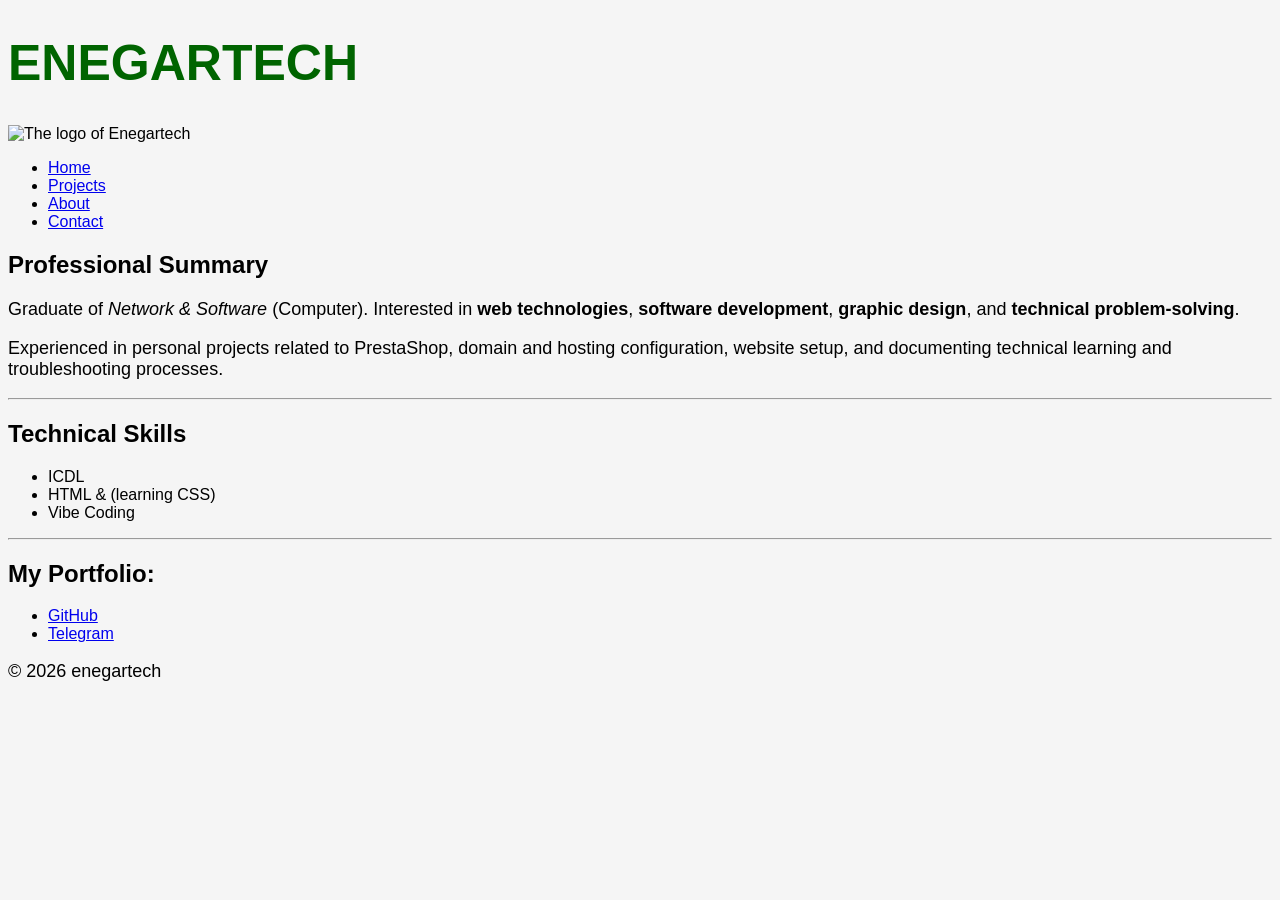
==== about.html @ 1ffe9c96 "add style.css to about page" ====
<!DOCTYPE html>
<html lang="en">
    <head>
        <meta charset="UTF-8">
        <title>About Me</title>
        <link rel="stylesheet" href="style.css">
    </head>
    <body>
        <header>
            <h1>ENEGARTECH</h1>
            <img src="images/logo.jpg" alt="The logo of Enegartech" width="200">
            <nav>
                <ul>
                    <li><a href="index.html">Home</a></li>
                    <li><a href="projects.html">Projects</a></li>
                    <li><a href="about.html">About</a></li>
                    <li><a href="contact.html">Contact</a></li>
                </ul>
            </nav>
        </header>
        <main>
            <h2>Professional Summary</h2>
            <p>Graduate of <em>Network &amp; Software</em> (Computer). Interested in <strong>web technologies</strong>, <strong>software development</strong>, <strong>graphic design</strong>, and <strong>technical problem-solving</strong>.</p>
            <p>Experienced in personal projects related to PrestaShop, domain and hosting configuration, website setup, and documenting technical learning and troubleshooting processes.</p>
            <hr>
            <h2>Technical Skills</h2>
            <ul>
                <li>ICDL</li>
                <li>HTML &amp; (learning CSS)</li>
                <li>Vibe Coding</li>
            </ul>
            <hr>
            <h2>My Portfolio:</h2>
            <ul>
                <li><a href="https://github.com/enegartech">GitHub</a></li>
                <li><a href="https://t.me/negartech">Telegram</a></li>
            </ul>
        </main>
        <footer><p>&copy; 2026 enegartech</p></footer>
    </body>
</html>
---- style.css ----
body {
    font-family: Arial, sans-serif;
    background-color: whitesmoke;
}

h1 {
    color: darkgreen;
    text-align: left;
    font-size: 50px;
}

p {
    font-size: 18px;
}
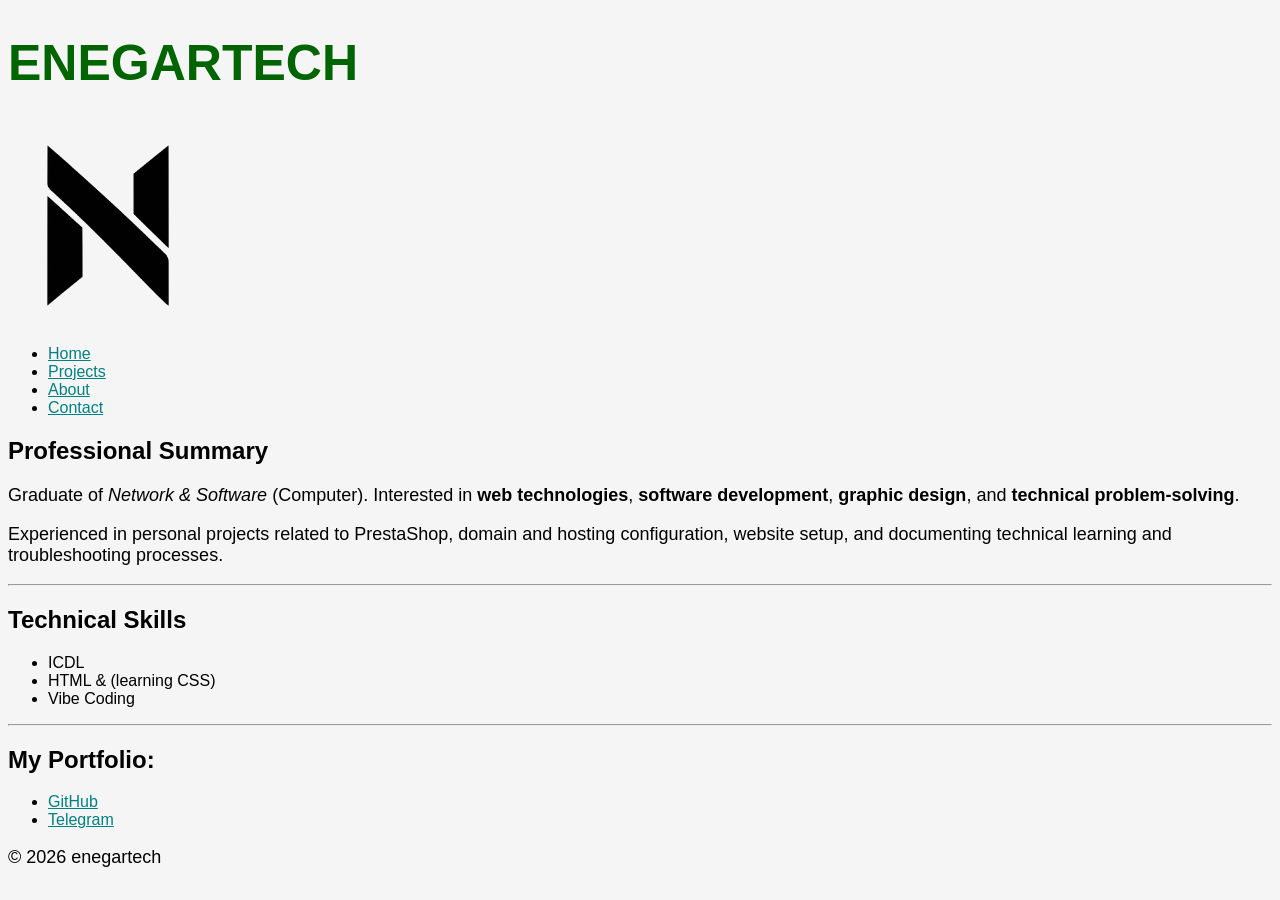
==== commit 4acfa9bf: "Replace the logo with a PNG file" ====
--- a/about.html
+++ b/about.html
@@ -8,7 +8,7 @@
     <body>
         <header>
             <h1>ENEGARTECH</h1>
-            <img src="images/logo.jpg" alt="The logo of Enegartech" width="200">
+            <img src="images/logo.png" alt="The logo of Enegartech" width="200">
             <nav>
                 <ul>
                     <li><a href="index.html">Home</a></li>
--- a/style.css
+++ b/style.css
@@ -11,4 +11,8 @@
 
 p {
     font-size: 18px;
+}
+
+a {
+    color: teal
 }
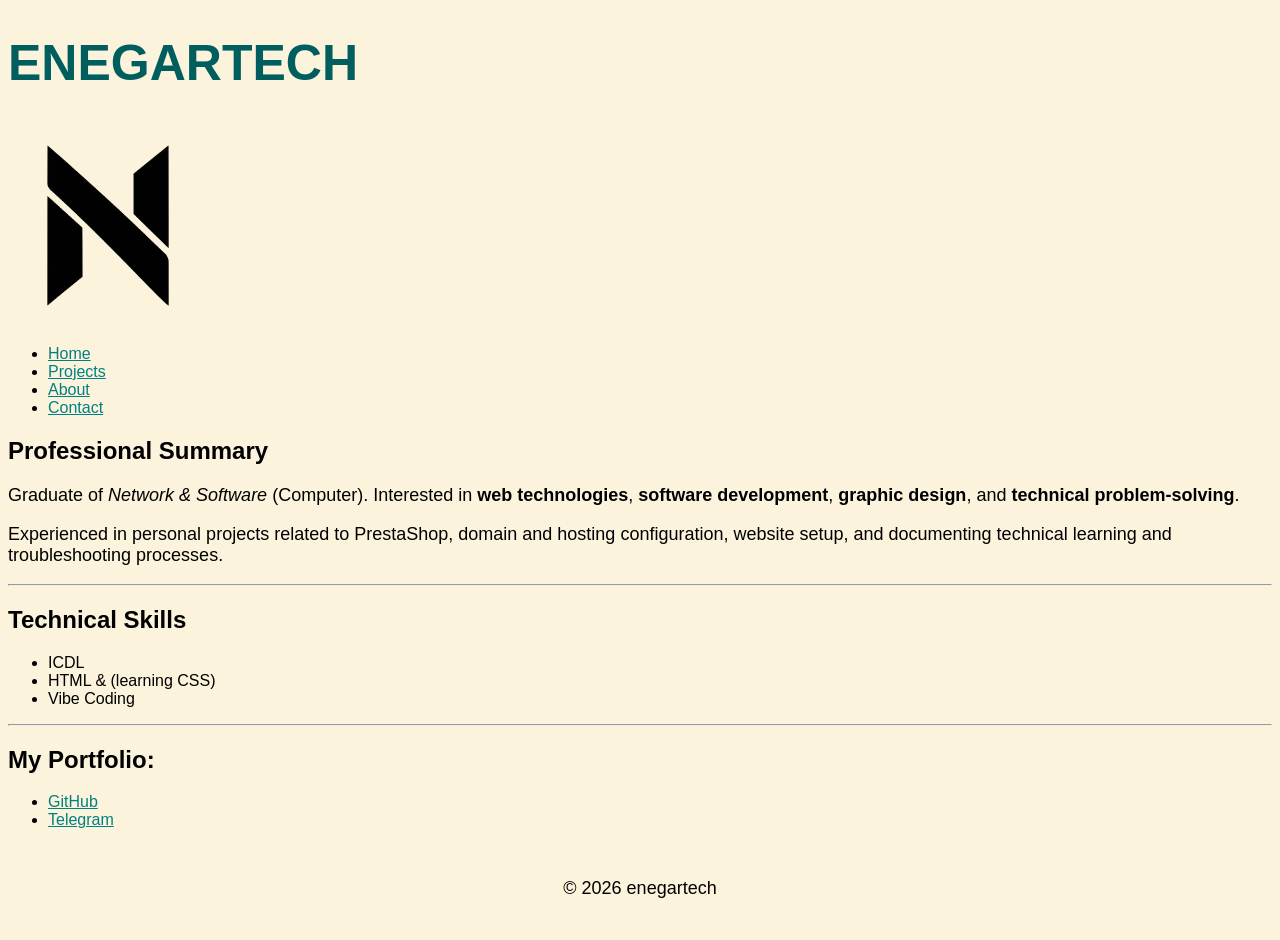
==== commit 170269eb: "Add style.css to footer" ====
--- a/about.html
+++ b/about.html
@@ -36,6 +36,6 @@
                 <li><a href="https://t.me/negartech">Telegram</a></li>
             </ul>
         </main>
-        <footer><p>&copy; 2026 enegartech</p></footer>
+        <footer class="footer"><p>&copy; 2026 enegartech</p></footer>
     </body>
 </html>
--- a/style.css
+++ b/style.css
@@ -1,10 +1,10 @@
 body {
     font-family: Arial, sans-serif;
-    background-color: whitesmoke;
+    background-color: rgb(252, 243, 221);
 }
 
 h1 {
-    color: darkgreen;
+    color: rgb(0, 94, 94);
     text-align: left;
     font-size: 50px;
 }
@@ -14,5 +14,45 @@
 }
 
 a {
-    color: teal
+    color: teal;
+}
+
+.note {
+    font-size: 20px;
+    color: dimgray;
+}
+
+.highlight {
+    background-color: rgb(255, 245, 135);
+}
+
+.demo-note {
+    color:darkslategrey;
+    background-color: rgb(253, 226, 184);
+    padding: 10px;
+    margin-bottom: 10px;
+}
+
+.box {
+    border: 2px dashed teal;
+    padding: 15px;
+    margin: 30px;
+    background-color: white;
+}
+
+.main {
+    padding: 10px;
+}
+
+.card {
+    text-align: center;
+    border: 5px dashed teal;
+    padding: 15px;
+    margin: 30px;
+    background-color:rgb(253, 222, 171);
+}
+
+.footer {
+    padding: 15px;
+    text-align: center;
 }
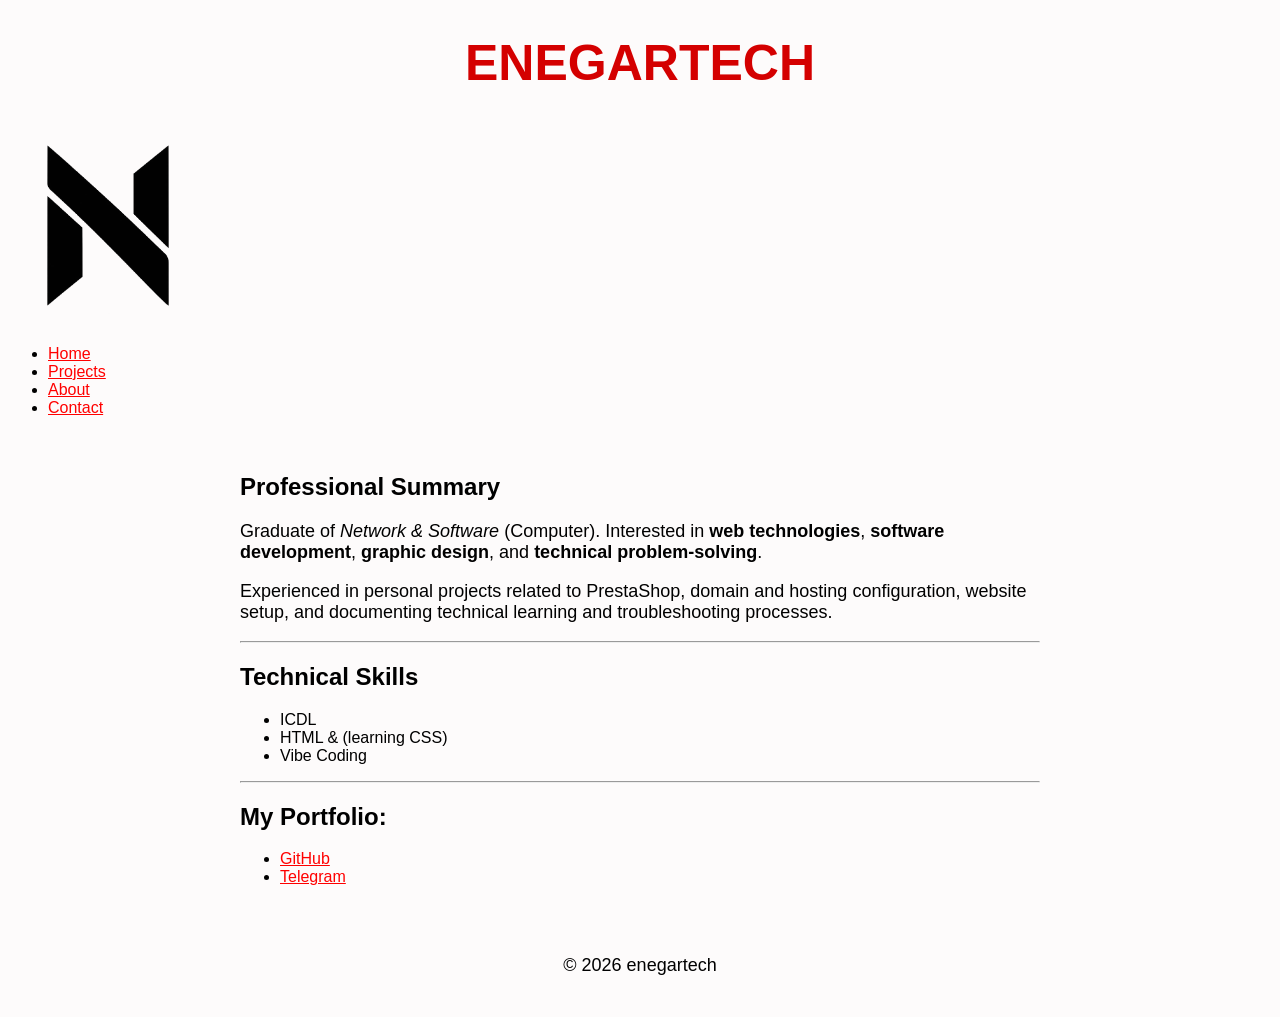
==== commit ea4d0f0f: "Update the borders and colors with style.css" ====
--- a/about.html
+++ b/about.html
@@ -36,6 +36,6 @@
                 <li><a href="https://t.me/negartech">Telegram</a></li>
             </ul>
         </main>
-        <footer class="footer"><p>&copy; 2026 enegartech</p></footer>
+        <footer><p>&copy; 2026 enegartech</p></footer>
     </body>
 </html>
--- a/style.css
+++ b/style.css
@@ -1,12 +1,13 @@
 body {
     font-family: Arial, sans-serif;
-    background-color: rgb(252, 243, 221);
+    background-color: rgb(253, 251, 251);
 }
 
 h1 {
-    color: rgb(0, 94, 94);
+    color: rgb(212, 0, 0);
     text-align: left;
     font-size: 50px;
+    text-align: center;
 }
 
 p {
@@ -14,45 +15,65 @@
 }
 
 a {
-    color: teal;
+    color: rgb(255, 0, 0);
 }
 
 .note {
     font-size: 20px;
-    color: dimgray;
+    color: rgb(0, 0, 0);
 }
 
 .highlight {
-    background-color: rgb(255, 245, 135);
+    background-color: rgb(255, 190, 190);
 }
 
 .demo-note {
-    color:darkslategrey;
-    background-color: rgb(253, 226, 184);
+    color:rgb(212, 0, 0);
+    background-color: rgb(255, 190, 190);
     padding: 10px;
     margin-bottom: 10px;
 }
 
 .box {
-    border: 2px dashed teal;
+    border: 2px dashed rgb(212, 0, 0);
     padding: 15px;
     margin: 30px;
     background-color: white;
 }
 
-.main {
-    padding: 10px;
+main {
+    padding: 20px;
+    max-width: 800px;
+    margin: 0 auto;
+
 }
 
 .card {
     text-align: center;
-    border: 5px dashed teal;
+    border: 5px dashed rgb(255, 0, 0);
     padding: 15px;
     margin: 30px;
-    background-color:rgb(253, 222, 171);
+    background-color:rgb(0, 0, 0);
+    color: white;
 }
 
-.footer {
+footer {
     padding: 15px;
     text-align: center;
+}
+
+.narrow {
+    width: 300px;
+    border: 2px solid rgb(255, 0, 0);
+}
+
+.limited {
+    max-width: 300px;
+    border: 2px solid rgb(255, 0, 0);
+}
+
+.centered {
+    border: 2px dashed rgb(255, 0, 0);
+    max-width:600px;
+    margin: 0 auto;
 }
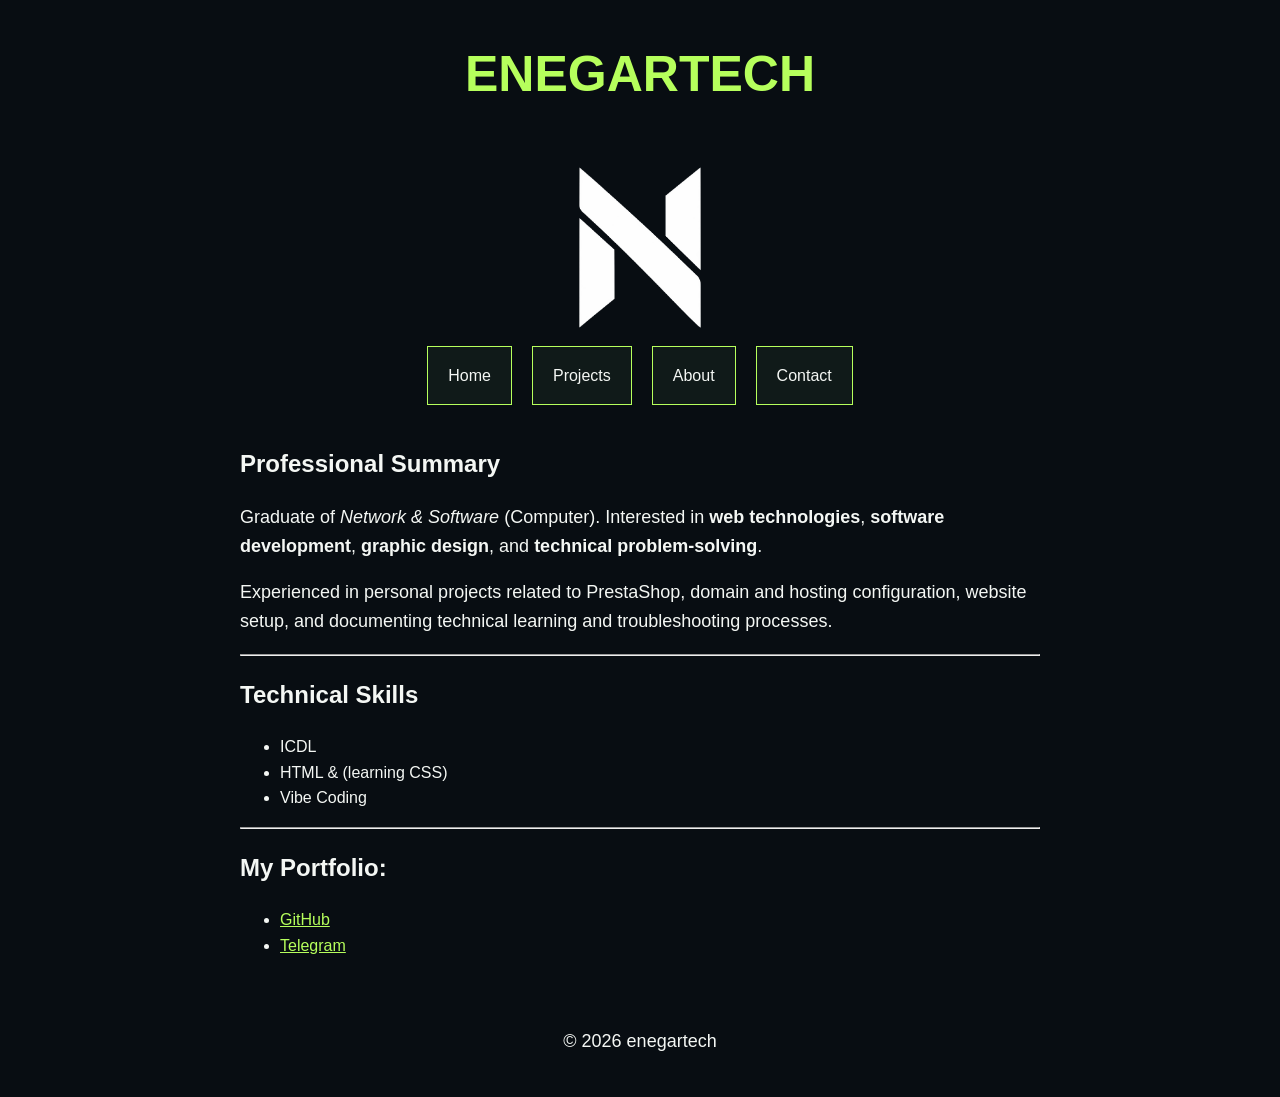
==== commit 40324931: "Make the project cards stack on narrow screens" ====
--- a/about.html
+++ b/about.html
@@ -2,6 +2,7 @@
 <html lang="en">
     <head>
         <meta charset="UTF-8">
+        <meta name="viewport" content="width=device-width, initial-scale=1">
         <title>About Me</title>
         <link rel="stylesheet" href="style.css">
     </head>
--- a/style.css
+++ b/style.css
@@ -1,60 +1,72 @@
 body {
     font-family: Arial, sans-serif;
-    background-color: rgb(253, 251, 251);
+    background-color: #080d12;
+    color: #f4f7f4;
+    line-height: 1.6;
 }
 
 h1 {
-    color: rgb(212, 0, 0);
-    text-align: left;
+    color: #b6ff5c;
     font-size: 50px;
     text-align: center;
 }
 
 p {
-    font-size: 18px;
+    font-size: 1.125rem;
 }
 
 a {
-    color: rgb(255, 0, 0);
+    color: #b6ff5c;
 }
 
 .note {
     font-size: 20px;
-    color: rgb(0, 0, 0);
+    color: #080d12;
 }
 
 .highlight {
-    background-color: rgb(255, 190, 190);
+    background-color: #1e4735;
 }
 
 .demo-note {
-    color:rgb(212, 0, 0);
-    background-color: rgb(255, 190, 190);
+    color: #f4f7f4;
+    background-color: #1e4735;
     padding: 10px;
     margin-bottom: 10px;
 }
 
 .box {
-    border: 2px dashed rgb(212, 0, 0);
+    border: 2px solid #b6ff5c;
     padding: 15px;
     margin: 30px;
-    background-color: white;
+    background-color: #f4f7f4;
 }
 
 main {
     padding: 20px;
     max-width: 800px;
     margin: 0 auto;
-
+    background-color:#080d12;
 }
 
 .card {
     text-align: center;
-    border: 5px dashed rgb(255, 0, 0);
+    border: 1px solid #b6ff5c;
     padding: 15px;
     margin: 30px;
-    background-color:rgb(0, 0, 0);
-    color: white;
+    background-color:#101a19;
+    color: #f4f7f4;
+}
+
+.cards {
+    display: flex;
+    gap: 20px;
+    flex-wrap: wrap;
+}
+
+.cards .card {
+     margin: 0;
+     flex: 1 1 250px;
 }
 
 footer {
@@ -64,16 +76,55 @@
 
 .narrow {
     width: 300px;
-    border: 2px solid rgb(255, 0, 0);
+    border: 2px solid #b6ff5c;
 }
 
 .limited {
     max-width: 300px;
-    border: 2px solid rgb(255, 0, 0);
+    border: 2px solid #b6ff5c;
 }
 
 .centered {
-    border: 2px dashed rgb(255, 0, 0);
+    border: 2px solid #b6ff5c;
     max-width:600px;
     margin: 0 auto;
+}
+
+nav ul {
+    display: flex;
+    justify-content: center;
+    gap: 20px; 
+    list-style: none;
+    padding: 0; 
+}
+
+nav a {
+    text-decoration: none;
+    padding: 20px;
+    border: 1px solid #b6ff5c;
+    background-color: #101a19;
+    color: #f4f7f4;
+}
+
+footer a {
+    color: #b6ff5c;
+}
+
+header img {
+    display: block;
+    margin: 0 auto;
+}
+
+.row {
+    display: flex;
+    gap: 20px;
+    justify-content: space-between;
+    height: 150px;
+    border: 3px solid #b6ff5c;
+    align-items: flex-end;
+}
+
+.item {
+    border: 2px solid #b6ff5c;
+    padding: 10px;
 }
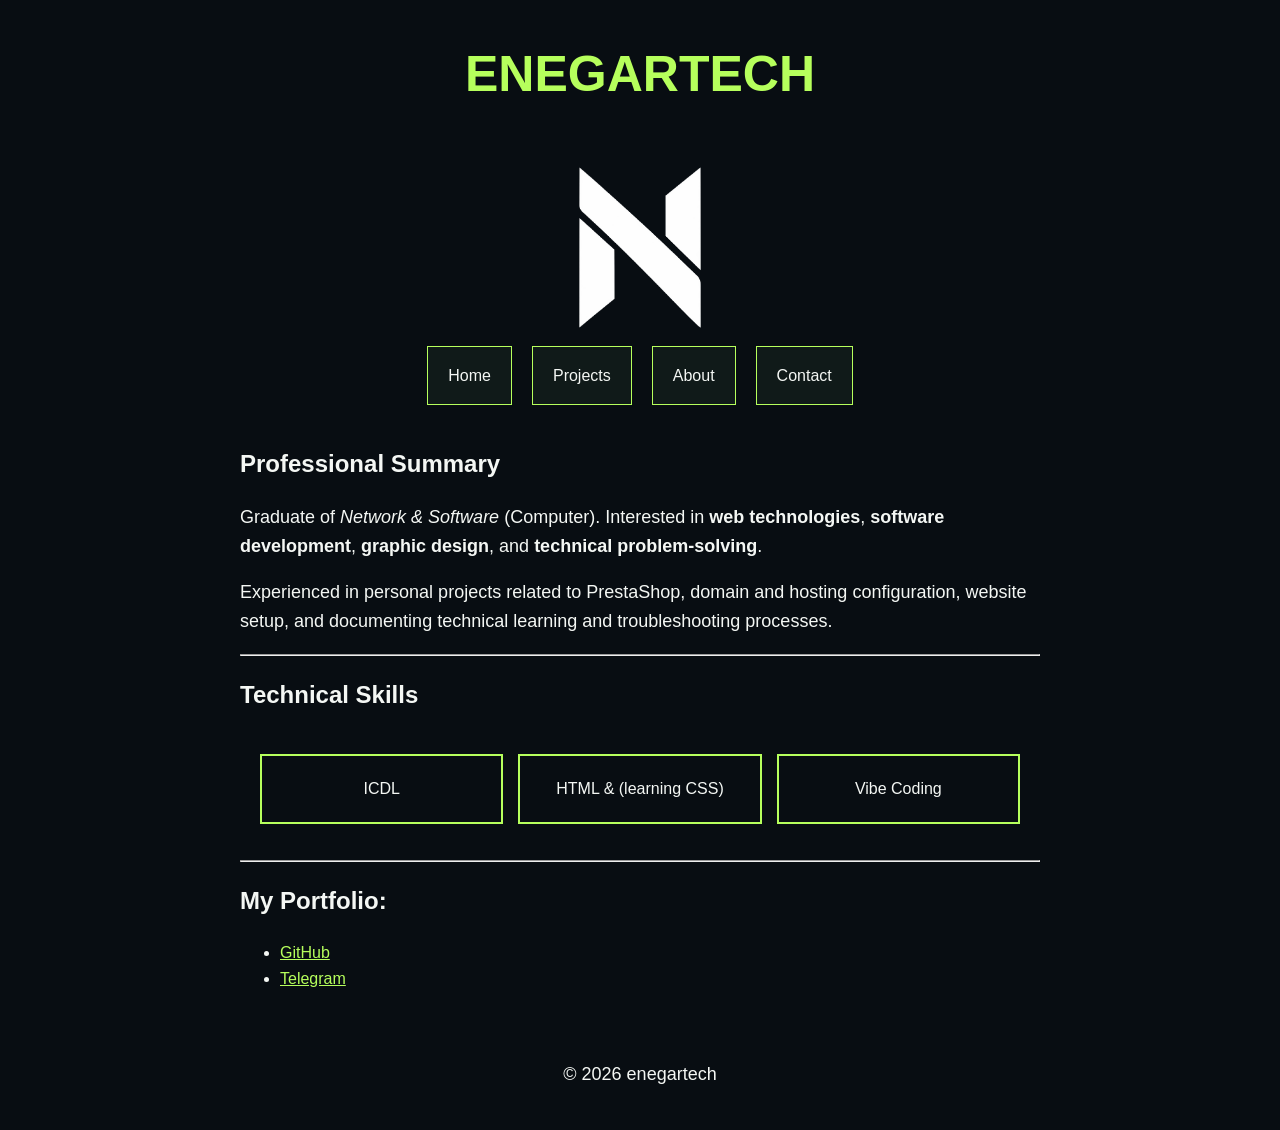
==== commit 66154728: "Show the skills as a grid of tiles" ====
--- a/about.html
+++ b/about.html
@@ -25,7 +25,7 @@
             <p>Experienced in personal projects related to PrestaShop, domain and hosting configuration, website setup, and documenting technical learning and troubleshooting processes.</p>
             <hr>
             <h2>Technical Skills</h2>
-            <ul>
+            <ul class="skills">
                 <li>ICDL</li>
                 <li>HTML &amp; (learning CSS)</li>
                 <li>Vibe Coding</li>
--- a/style.css
+++ b/style.css
@@ -21,7 +21,7 @@
 
 .note {
     font-size: 20px;
-    color: #080d12;
+    color: #f4f7f4;
 }
 
 .highlight {
@@ -104,6 +104,12 @@
     border: 1px solid #b6ff5c;
     background-color: #101a19;
     color: #f4f7f4;
+    transition: background-color 0.3s, color 0.3s;
+}
+
+nav a:hover, nav a:focus {
+    background-color: #b6ff5c;
+    color: #080d12;
 }
 
 footer a {
@@ -127,4 +133,59 @@
 .item {
     border: 2px solid #b6ff5c;
     padding: 10px;
+}
+
+table {
+    border-collapse: collapse;
+    width: 100%;
+}
+
+th, td {
+    border: 1px solid #b6ff5c;
+    padding: 10px;
+    text-align: left;
+}
+
+.grid {
+    display: grid;
+    grid-template-columns: repeat(auto-fit, minmax(200px, 1fr));
+    gap: 20px;
+}
+
+.tile {
+    border: 2px solid #b6ff5c;
+    padding: 20px;
+    text-align: center;
+}
+
+.skills {
+    display: grid;
+    grid-template-columns: repeat(auto-fit, minmax(150px, 1fr));
+    gap: 15px;
+    list-style: none;
+    padding: 20px;
+}
+
+.skills li {
+    border: 2px solid #b6ff5c;
+    padding: 20px;
+    text-align: center;
+}
+
+@media (max-width: 600px) {
+    h1 {
+        font-size: 32px;
+    }
+    main {
+        padding: 12px;
+    }
+    nav ul {
+        flex-wrap: wrap;
+    }
+    nav a {
+        padding: 12px;
+    }
+    header img {
+        width: 120px;
+    }
 }
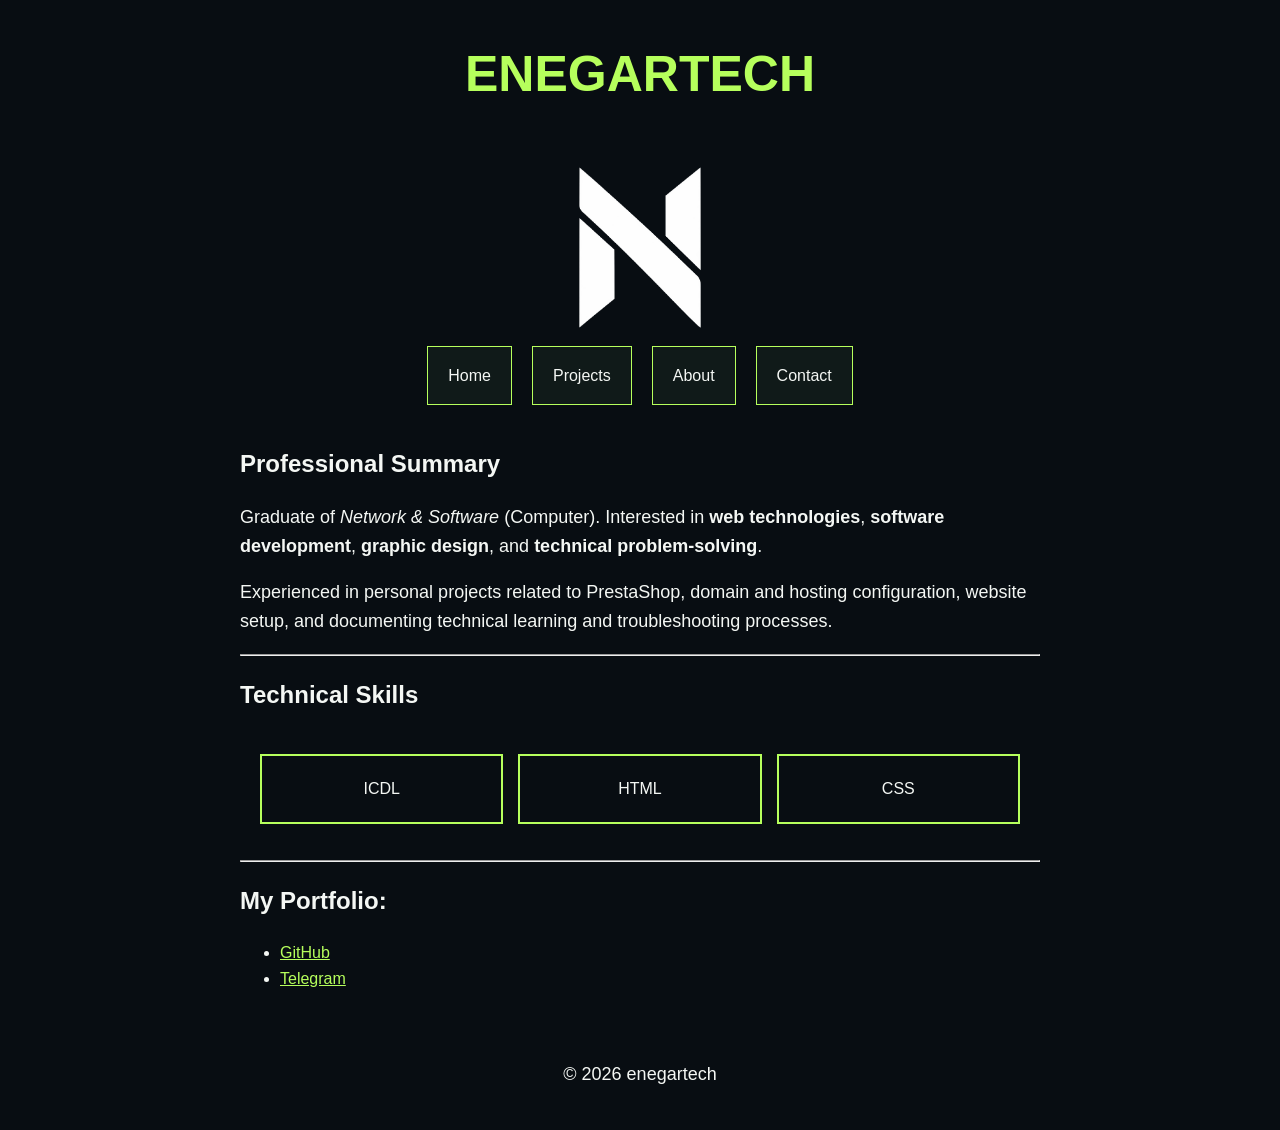
==== commit affcfcbc: "<what changed in a few words>" ====
--- a/about.html
+++ b/about.html
@@ -27,8 +27,8 @@
             <h2>Technical Skills</h2>
             <ul class="skills">
                 <li>ICDL</li>
-                <li>HTML &amp; (learning CSS)</li>
-                <li>Vibe Coding</li>
+                <li>HTML</li>
+                <li>CSS</li>
             </ul>
             <hr>
             <h2>My Portfolio:</h2>
--- a/style.css
+++ b/style.css
@@ -1,12 +1,21 @@
+/*Variables*/
+:root {
+    --bg: #080d12;
+    --text: #f4f7f4;
+    --accent: #b6ff5c;
+    --surface: #101a19;
+}
+
+/*Base*/
 body {
     font-family: Arial, sans-serif;
-    background-color: #080d12;
-    color: #f4f7f4;
+    background-color: var(--bg);
+    color: var(--text);
     line-height: 1.6;
 }
 
 h1 {
-    color: #b6ff5c;
+    color: var(--accent);
     font-size: 50px;
     text-align: center;
 }
@@ -16,12 +25,12 @@
 }
 
 a {
-    color: #b6ff5c;
+    color: var(--accent);
 }
 
 .note {
     font-size: 20px;
-    color: #f4f7f4;
+    color: var(--text);
 }
 
 .highlight {
@@ -29,33 +38,34 @@
 }
 
 .demo-note {
-    color: #f4f7f4;
+    color: var(--text);
     background-color: #1e4735;
     padding: 10px;
     margin-bottom: 10px;
 }
 
 .box {
-    border: 2px solid #b6ff5c;
+    border: 2px solid var(--accent);
     padding: 15px;
     margin: 30px;
-    background-color: #f4f7f4;
-}
-
+    background-color: var(--text);
+}
+
+/*Layout*/
 main {
     padding: 20px;
     max-width: 800px;
     margin: 0 auto;
-    background-color:#080d12;
+    background-color:var(--bg);
 }
 
 .card {
     text-align: center;
-    border: 1px solid #b6ff5c;
+    border: 1px solid var(--accent);
     padding: 15px;
     margin: 30px;
-    background-color:#101a19;
-    color: #f4f7f4;
+    background-color:var(--surface);
+    color: var(--text);
 }
 
 .cards {
@@ -76,20 +86,21 @@
 
 .narrow {
     width: 300px;
-    border: 2px solid #b6ff5c;
+    border: 2px solid var(--accent);
 }
 
 .limited {
     max-width: 300px;
-    border: 2px solid #b6ff5c;
+    border: 2px solid var(--accent);
 }
 
 .centered {
-    border: 2px solid #b6ff5c;
+    border: 2px solid var(--accent);
     max-width:600px;
     margin: 0 auto;
 }
 
+/*Components*/
 nav ul {
     display: flex;
     justify-content: center;
@@ -101,19 +112,19 @@
 nav a {
     text-decoration: none;
     padding: 20px;
-    border: 1px solid #b6ff5c;
-    background-color: #101a19;
-    color: #f4f7f4;
+    border: 1px solid var(--accent);
+    background-color: var(--surface);
+    color: var(--text);
     transition: background-color 0.3s, color 0.3s;
 }
 
 nav a:hover, nav a:focus {
-    background-color: #b6ff5c;
-    color: #080d12;
+    background-color: var(--accent);
+    color: var(--bg);
 }
 
 footer a {
-    color: #b6ff5c;
+    color: var(--accent);
 }
 
 header img {
@@ -126,12 +137,12 @@
     gap: 20px;
     justify-content: space-between;
     height: 150px;
-    border: 3px solid #b6ff5c;
+    border: 3px solid var(--accent);
     align-items: flex-end;
 }
 
 .item {
-    border: 2px solid #b6ff5c;
+    border: 2px solid var(--accent);
     padding: 10px;
 }
 
@@ -141,7 +152,7 @@
 }
 
 th, td {
-    border: 1px solid #b6ff5c;
+    border: 1px solid var(--accent);
     padding: 10px;
     text-align: left;
 }
@@ -153,7 +164,7 @@
 }
 
 .tile {
-    border: 2px solid #b6ff5c;
+    border: 2px solid var(--accent);
     padding: 20px;
     text-align: center;
 }
@@ -167,11 +178,12 @@
 }
 
 .skills li {
-    border: 2px solid #b6ff5c;
-    padding: 20px;
-    text-align: center;
-}
-
+    border: 2px solid var(--accent);
+    padding: 20px;
+    text-align: center;
+}
+
+/*Responsive*/
 @media (max-width: 600px) {
     h1 {
         font-size: 32px;
